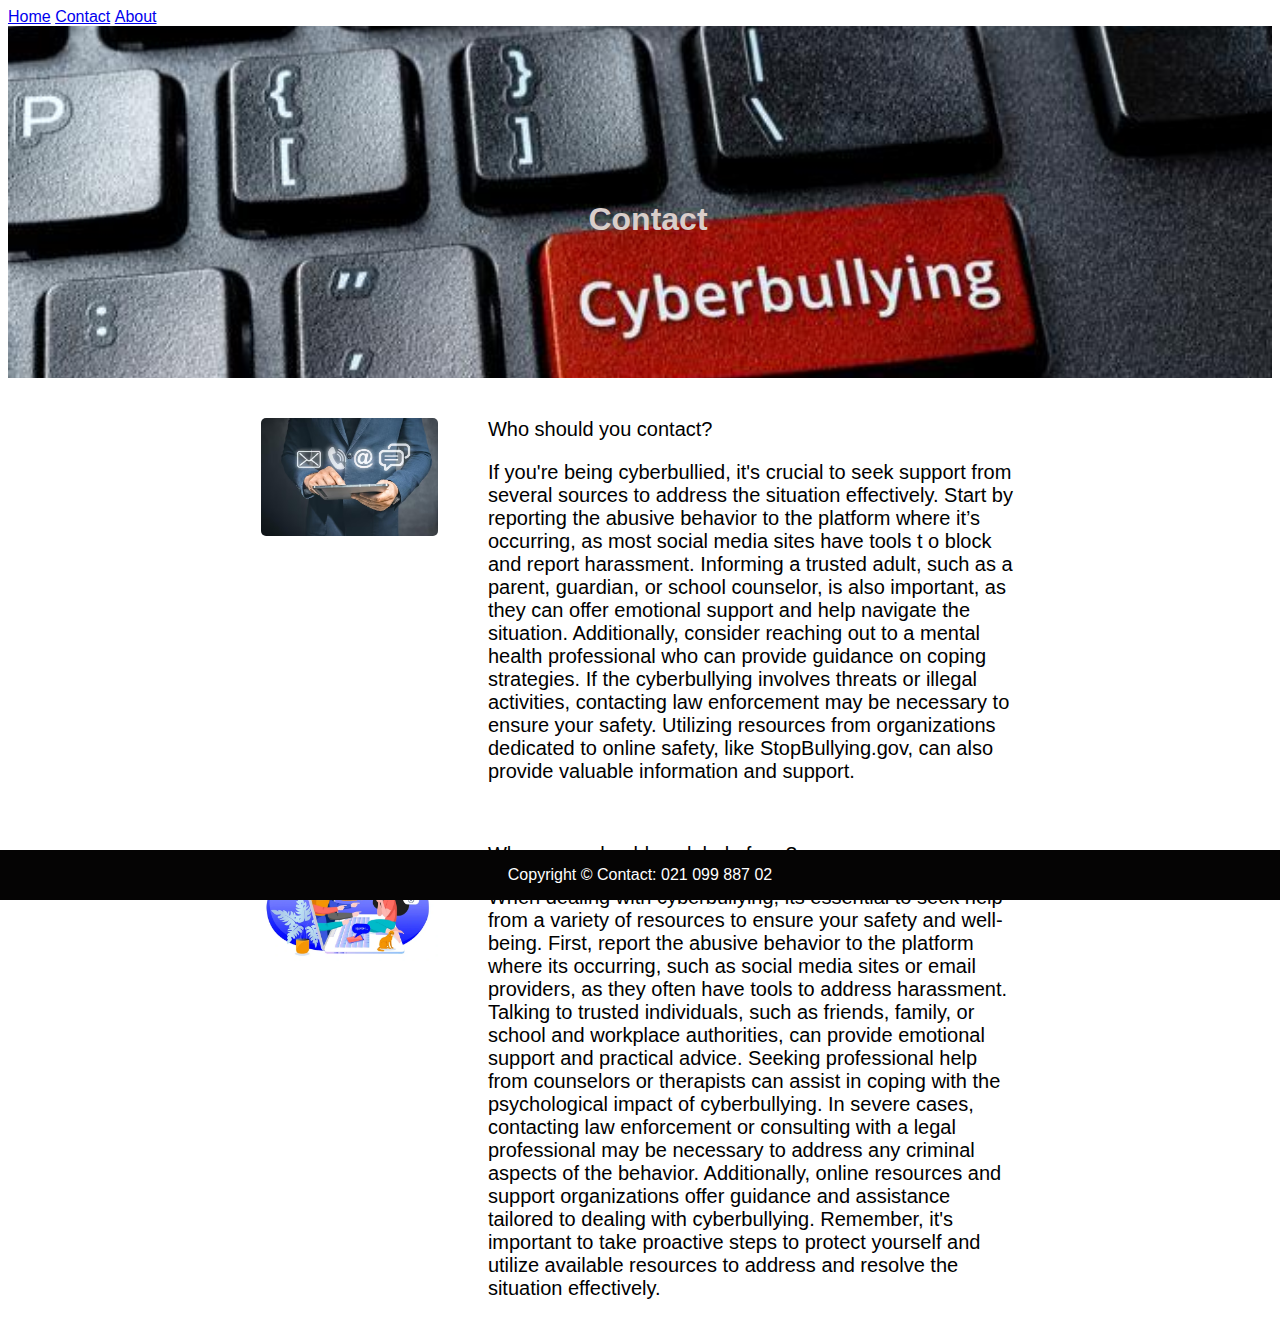
==== contact.html @ 387ddc2b "Add files via upload" ====
<html lang="en">
  <head>
    <meta charset="UTF-8">
    <meta name="viewport" content="width=device-width, initial-scale=1.0">
    <link rel="stylesheet" href="style.css">
    <title>Cyberbullying</title>

</head>
<meta name="viewport" content="width=device-width, initial-scale=1.0">

<style>
ul {
  list-style-type: none;
  margin: 0;
  padding: 0;
}

li {
  display: inline;
}
</style>
<body>

<ul>
  <li><a href="index.html">Home</a></li>
  <li><a href="contact.html">Contact</a></li>
  <li><a href="about.html">About</a></li>
</ul>




    <section class="hero-image">
        <h1 class="hero-text">
           Contact
        </h1>
    </section>
    <!--two columns layout start-->
    <section class="two-column">
        <div class="image">
          <img src="images/contact.avif" alt="what cyberbullying looks like">  
        </div>
        <div class="info"
      >Who should you contact?</h1>
        <p>If you're being cyberbullied, it's crucial to seek support from several sources to address the situation effectively. 
          Start by reporting the abusive behavior to the platform where it’s occurring, as most social media sites have tools t
          o block and report harassment. Informing a trusted adult, such as a parent, guardian, or school counselor, is also important,
           as they can offer emotional support and help navigate the situation. Additionally, consider reaching out to a mental health
            professional who can provide guidance on coping strategies. If the cyberbullying involves threats or illegal activities, 
            contacting law enforcement may be necessary to ensure your safety. Utilizing resources from organizations dedicated to online safety, 
            like StopBullying.gov, can also provide valuable information and support.
      </p>
        </div>
    </section>
    <!-- two columns layout end-->
     <!--two columns layout start-->
     <section class="two-column">
      <div class="image">
        <img src="images/what it can look like.webp">  
      </div>
      <div class="info"
    >Where you should seek help from?</h1>
         <p> When dealing with cyberbullying, its essential to seek help from a variety of resources to ensure your 
safety and well-being. First, report the abusive behavior to the platform where its occurring, such as
 social media sites or email providers, as they often have tools to address harassment. Talking to trusted
  individuals, such as friends, family, or school and workplace authorities, can provide emotional support
   and practical advice. Seeking professional help from counselors or therapists can assist in coping with 
   the psychological impact of cyberbullying. In severe cases, contacting law enforcement or consulting with a
   legal professional may be necessary to address any criminal aspects of the behavior. Additionally, online
    resources and support organizations offer guidance and assistance tailored to dealing with cyberbullying. Remember,
     it's important to take proactive steps to protect yourself and utilize available resources to address and resolve the situation effectively.
<p>
    </p>
      </div>
  </section>
  <!-- two columns layout end-->
  
<!DOCTYPE html>
<html>
<head>
<meta name="viewport" content="width=device-width, initial-scale=1">
<style>
.footer {
   position: fixed;
   left: 0;
   bottom: 0;
   width: 100%;
   background-color: rgb(5, 4, 4);
   color: white;
   text-align: center;
}
</style>
</head>
<body>


<div class="footer">
  <p>
    <p>Copyright © Contact: 021 099 887 02</P>
</div>

</body>
</html>
---- style.css ----
*{
font-family: Impact, Haettenschweiler, 'Arial Narrow Bold', sans-serif;
}

img{
    width:100%;
    border-radius: 5px;
}
.hero-image{
    background-image:url("./images/where\ it\ happens.jpg");
    height: 352px;
    background-position: center;
    background-repeat: no-repeat;
    background-size: cover; 
}

.hero-text{
    color: rgb(217, 206, 202) ;
    position: absolute;
    text-align: center;
    top: 180px;
    width: 100%;
    font-size: xx-large;
}

.two-column{
    display: grid;
    grid-template-columns: 1fr 3fr;
    gap: 50px;
    width: 60%;
    margin: auto;
    margin-top: 40px;
}

.info{
    font-size: 1.25em;
}

.three-column{
display: grid; 
grid-template-columns: repeat(3,1fr);
gap: 100px;
width: 80%;
margin: auto;
margin-top: 40px;
margin-bottom: 50px;

}

.card{
    background-color: rgb (0, 0, 140);
}

.card-text{
     text-align: center;
     color: black
}

* {
    box-sizing: border-box;
  }
  .menu {
    float: left;
    width: 20%;
  }
  .menuitem {
    padding: 8px;
    margin-top: 7px;
    border-bottom: 1px solid #f1f1f1;
  }
  .main {
    float: left;
    width: 60%;
    padding: 0 20px;
    overflow: hidden;
  }
  .right {
    background-color: lightblue;
    float: left;
    width: 20%;
    padding: 10px 15px;
    margin-top: 7px;
  }

  * {
    box-sizing: border-box;
  }
  .menu {
    float: left;
    width: 20%;
  }
  .menuitem {
    padding: 8px;
    margin-top: 7px;
    border-bottom: 1px solid #f1f1f1;
  }
  .main {
    float: left;
    width: 60%;
    padding: 0 20px;
    overflow: hidden;
  }
  .right {
    background-color: lightblue;
    float: left;
    width: 20%;
    padding: 10px 15px;
    margin-top: 7px;
  }
  
  @media only screen and (max-width:800px) {
    /* For tablets: */
    .main {
      width: 80%;
      padding: 0;
    }
    .right {
      width: 100%;
    }
  }
  @media only screen and (max-width:500px) {
    /* For mobile phones: */
    .menu, .main, .right {
      width: 100%;
    }
  }
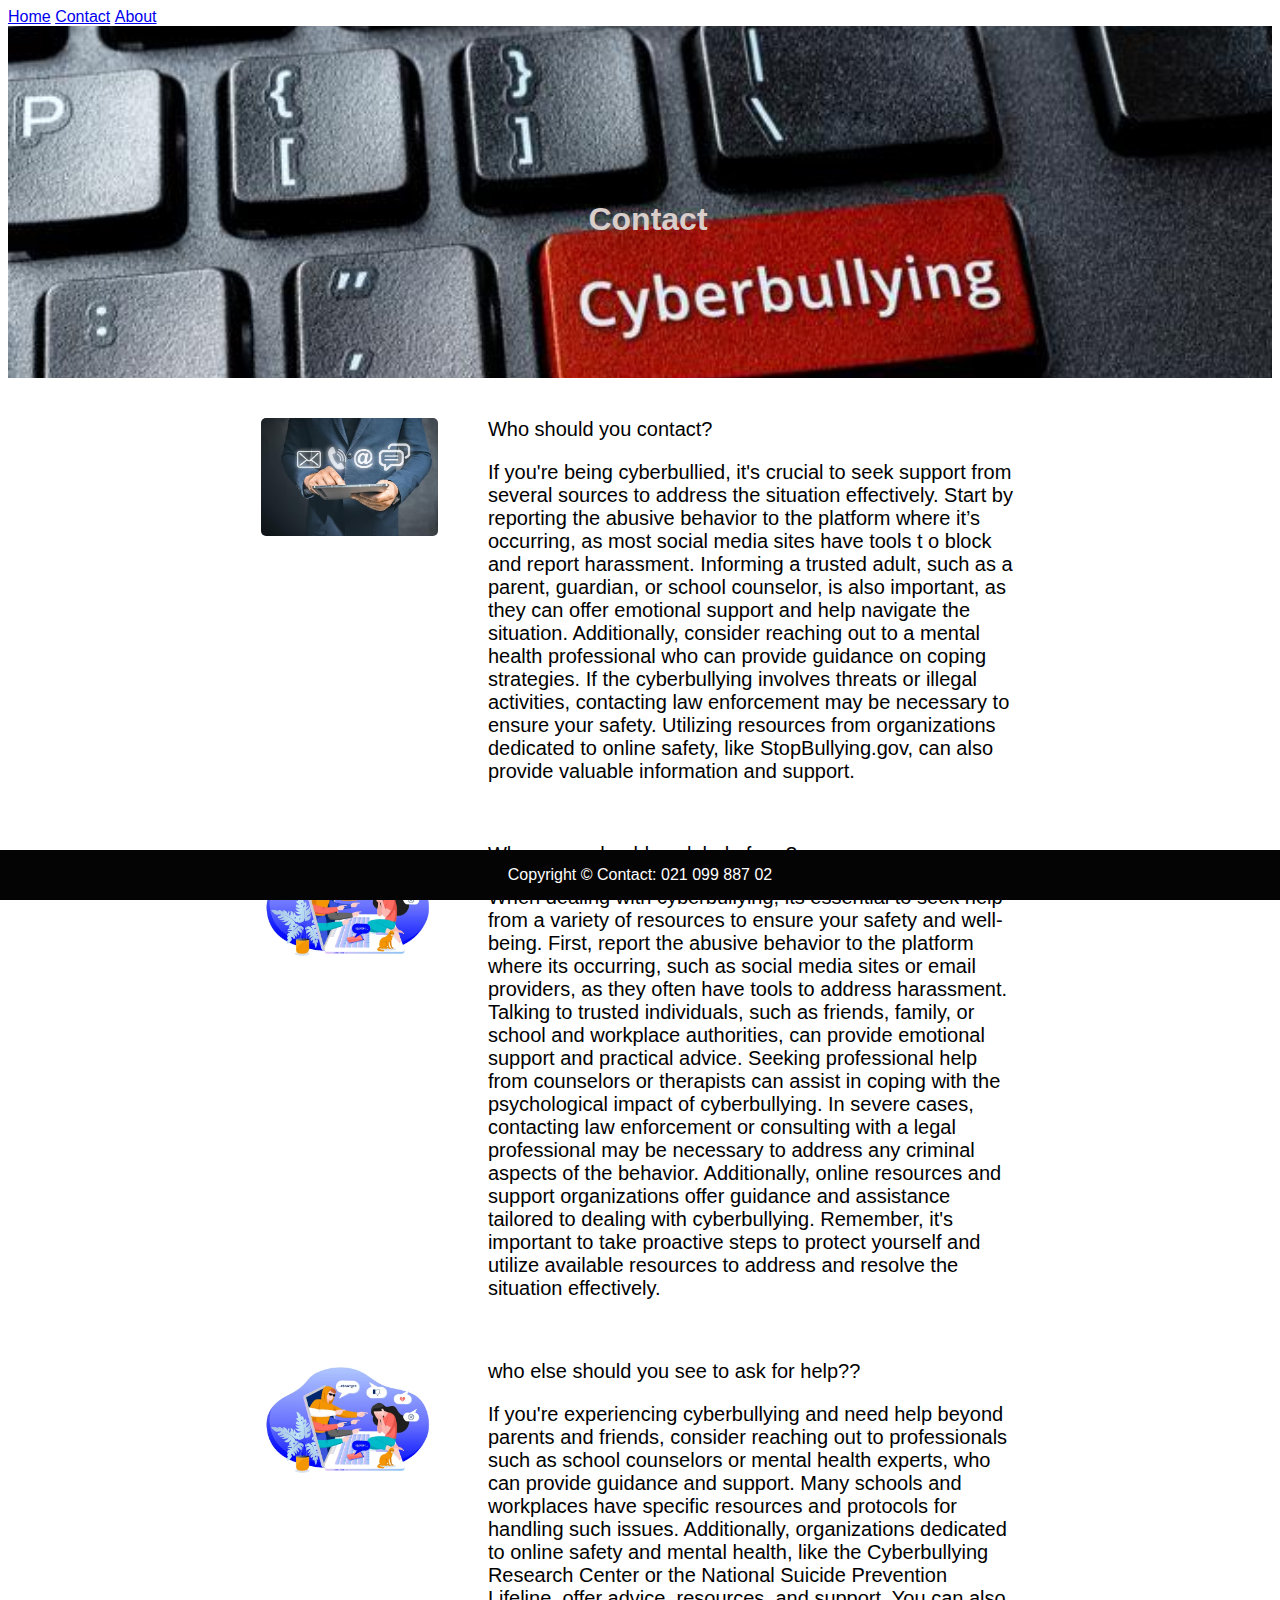
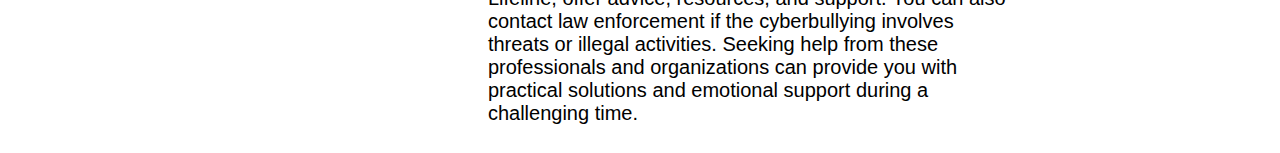
==== commit fba1e22c: "Update contact.html" ====
--- a/contact.html
+++ b/contact.html
@@ -78,6 +78,24 @@
       </div>
   </section>
   <!-- two columns layout end-->
+    <!--two columns layout start-->
+     <section class="two-column">
+      <div class="image">
+        <img src="images/what it can look like.webp">  
+      </div>
+      <div class="info"
+    >who else should you see to ask for help??</h1>
+         <p>If you're experiencing cyberbullying and need help beyond parents and friends, consider reaching out to professionals 
+           such as school counselors or mental health experts, who can provide guidance and support. Many schools and workplaces have
+           specific resources and protocols for handling such issues. Additionally, organizations dedicated to online safety and mental 
+           health, like the Cyberbullying Research Center or the National Suicide Prevention Lifeline, offer advice, resources, and support.
+           You can also contact law enforcement if the cyberbullying involves threats or illegal activities. Seeking help from these professionals 
+           and organizations can provide you with practical solutions and emotional support during a challenging time.
+<p>
+    </p>
+      </div>
+  </section>
+  <!-- two columns layout end-->
   
 <!DOCTYPE html>
 <html>
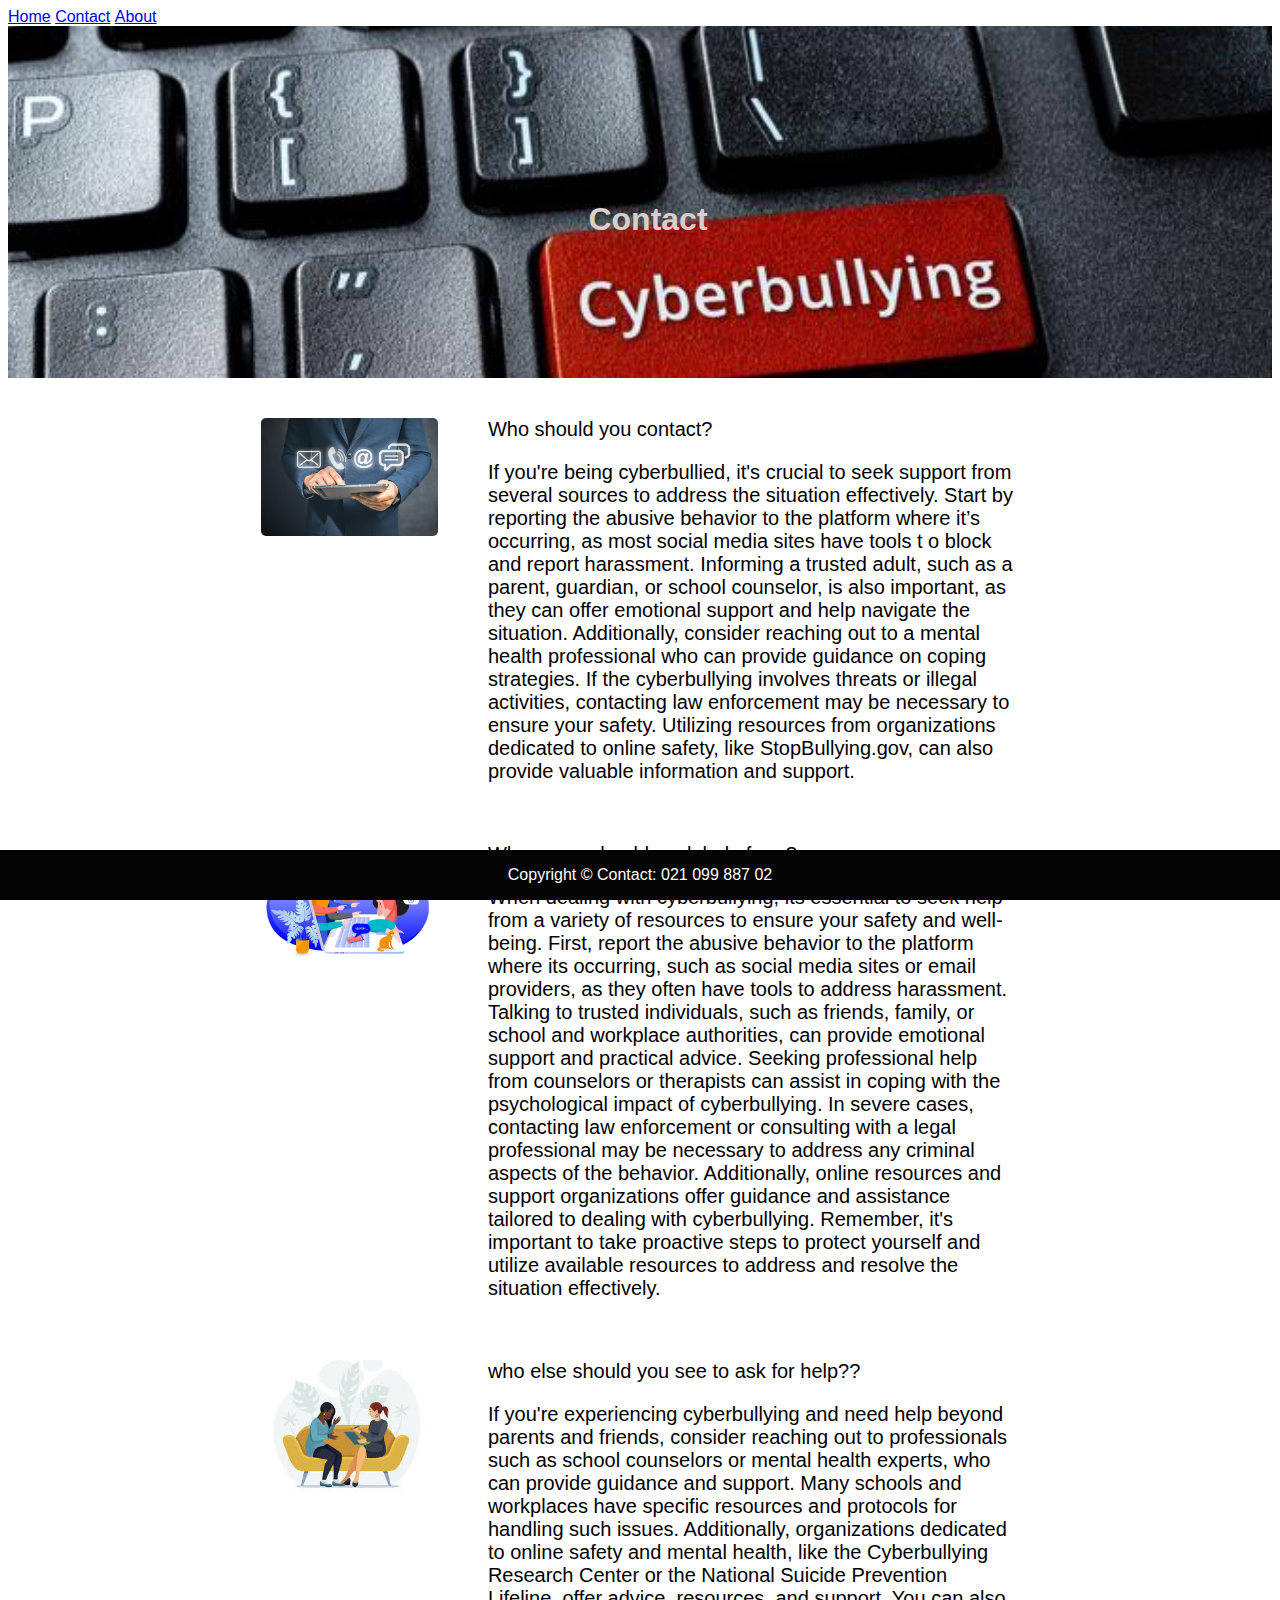
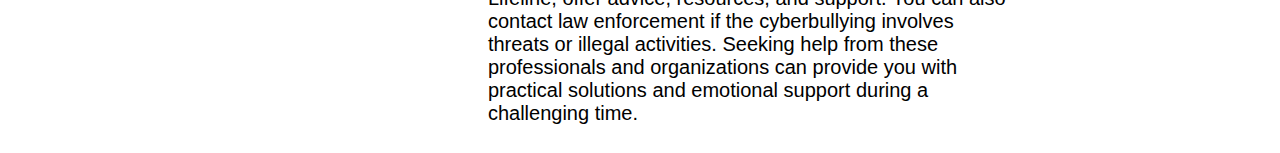
==== commit c751e7ed: "Update contact.html" ====
--- a/contact.html
+++ b/contact.html
@@ -81,7 +81,7 @@
     <!--two columns layout start-->
      <section class="two-column">
       <div class="image">
-        <img src="images/what it can look like.webp">  
+        <img src="images/last image.jfif" style="width=50%;height=50%;">  
       </div>
       <div class="info"
     >who else should you see to ask for help??</h1>
